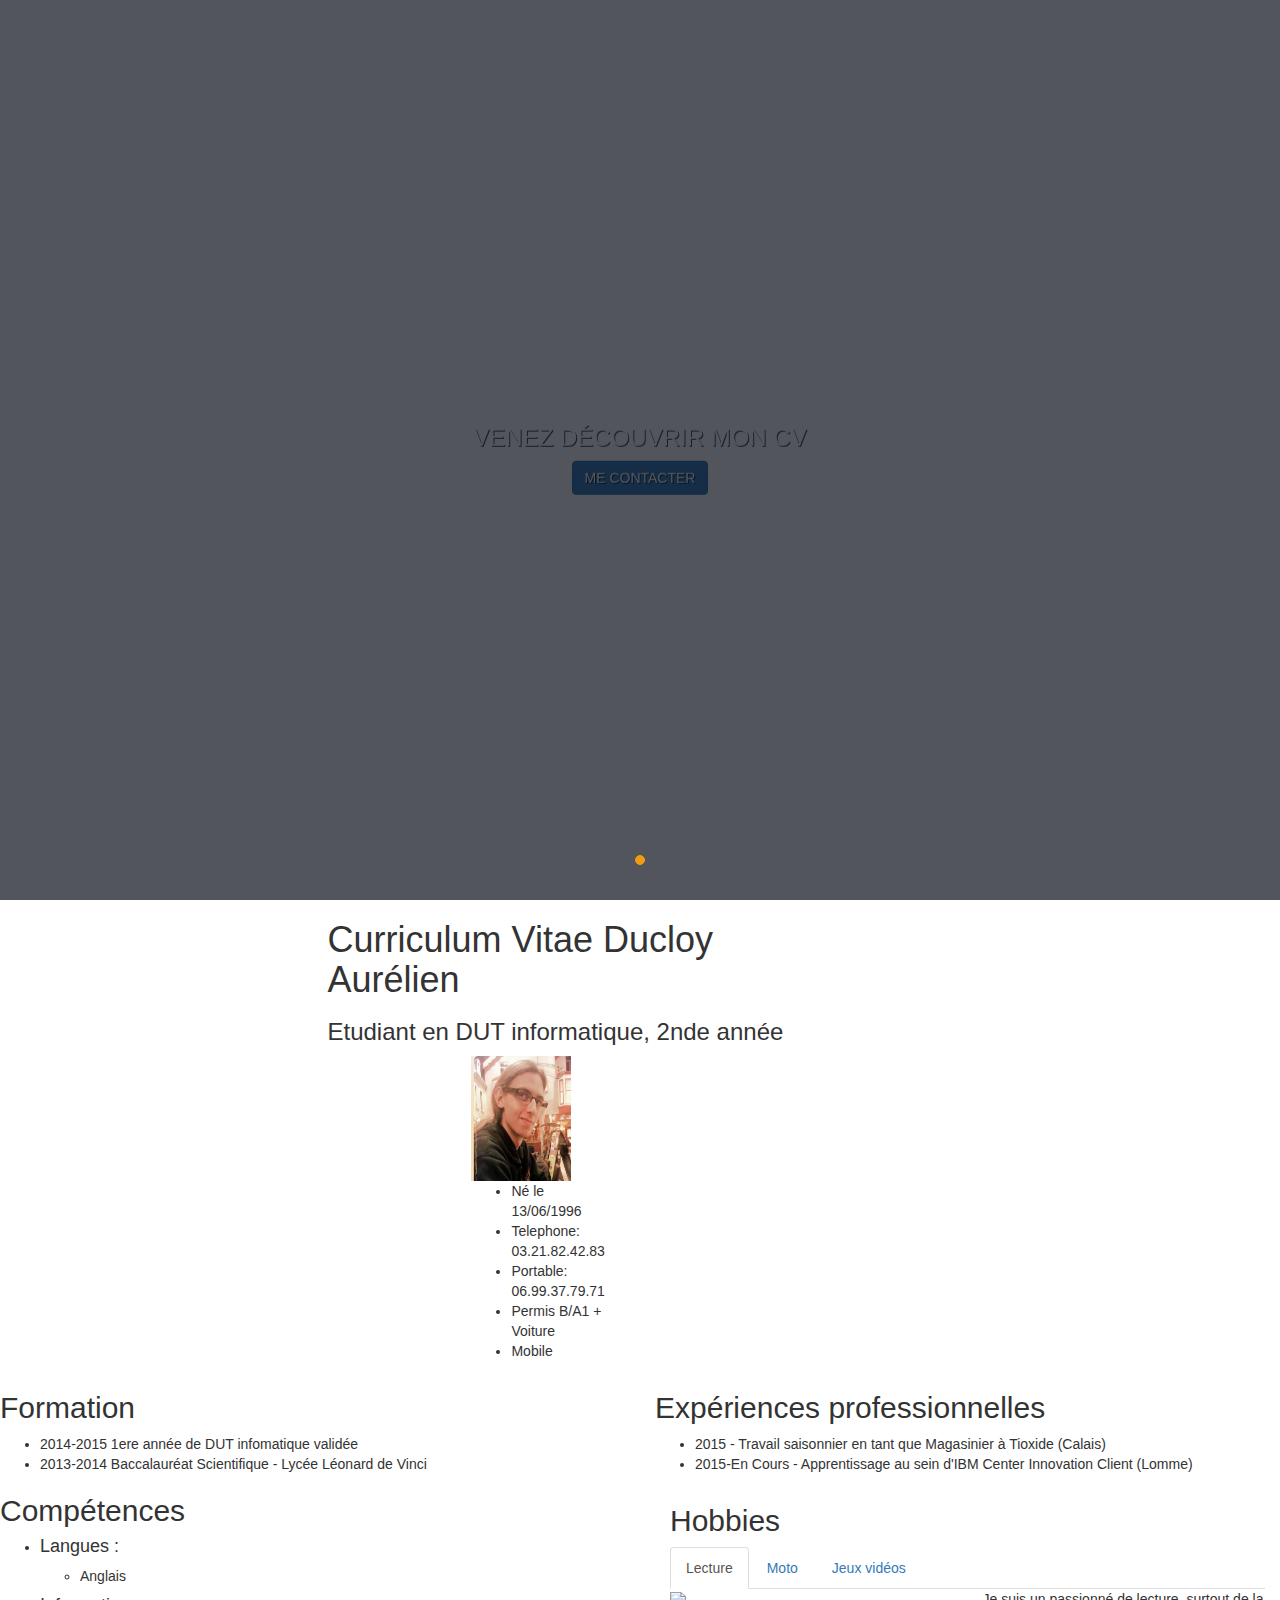
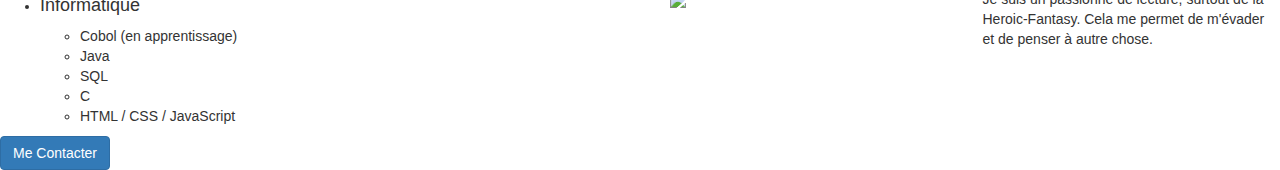
==== index.html @ d5fef93b "MaJ - NotEndedYet" ====
<!DOCTYPE html>
<html lang="fr">
<head>
	<meta charset="UTF-8">
	<title>CV en Ligne</title>
	<meta name="viewport" content="width=device-width, initial-scale=1">
	<!-- Latest compiled and minified CSS -->
	<link rel="stylesheet" type="text/css" href="css/bootstrap.min.css">
	<link rel="stylesheet" type="text/css" href="css/style.css">
</head>
<body>

	<div class="carousel fade-carousel slide" data-ride="carousel" data-interval="4000" id="bs-carousel">
		<!-- Overlay -->
		<div class="overlay"></div>

		<!-- Indicators -->
		<ol class="carousel-indicators">
			<li data-target="#bs-carousel" data-slide-to="0" class="active"></li>
		</ol>

		<!-- Wrapper for slides -->
		<div class="carousel-inner">
			<div class="item slides active">
				<div class="slide-1"></div>
				<div class="hero">
					<hgroup>
						<h3>Venez découvrir mon CV</h3>
					</hgroup>
					<a href="#EnTete" class="btn btn-primary" role="button">Me Contacter</a>
				</div>
			</div>
		</div> 
	</div>

	<div class="row" id="EnTete">
		<div class="col-lg-5 col-lg-offset-3">
			<h1>Curriculum Vitae Ducloy Aurélien</h1>
			<h3>Etudiant en DUT informatique, 2nde année</h3>

			<div class="container-fluid background-panel-white">
				<div class="row">
					<div class="col-lg-4 col-lg-offset-3">
						<img src="img/Profil.jpg" width="100px" height="125px" />
						<ul>
							<li>Né le 13/06/1996</li>
							<li>Telephone: 03.21.82.42.83</li>
							<li>Portable: 06.99.37.79.71</li>
							<li>Permis B/A1 + Voiture</li>
							<li>Mobile</li>
						</ul>
					</div>
				</div>
			</div>
		</div>
	</div>	

	<div class="row">
		<div class="col-xs-6 col-sm4 col-md3">

			<h2>Formation</h2>
			<ul>
				<li>2014-2015 1ere année de DUT infomatique validée</li> 
				<li>2013-2014 Baccalauréat Scientifique - Lycée Léonard de Vinci</li>
			</ul>
			<h2>Compétences</h2>
			<ul>
				<li><h4>Langues : </h4></li>
				<ul>
					<li>Anglais</li>
				</ul>
				<li><h4>Informatique</h4></li>
				<ul>
					<li>Cobol (en apprentissage)</li>
					<li>Java</li>
					<li>SQL</li>
					<li>C</li>
					<li>HTML / CSS / JavaScript</li>
				</ul>	
			</ul>	
		</div>
		<div class="col-xs-6 col-sm4 col-md3">
			<h2>Expériences professionnelles</h2>
			<ul>
				<li>
					2015 - Travail saisonnier en tant que Magasinier à Tioxide (Calais)
				</li>
				<li>
					2015-En Cours - Apprentissage au sein d'IBM Center Innovation Client (Lomme)
				</li>
			</ul>
			<div>

				<div class="container-fluid background-panel-white">
					<div class="row">
						<!-- Nav tabs -->
						<div class="col-lg-12">
							<h2>Hobbies</h2>
							<ul class="nav nav-tabs">
								<li role ="prensentation" class="active"><a href="#Lecture" data-toggle="tab">Lecture</a></li>
								<li role="presentation"><a href="#Moto" data-toggle="tab">Moto</a></li>
								<li role="presentation"><a href="#jeuxvideo" data-toggle="tab"	>Jeux vidéos</a></li>
							</ul>
						</div>



						<!-- Nav tabs -->
						<div class="tab-content">
							<div role="tabpanel" class="tab-pane active" id="Lecture">
								<div class="col-lg-6">
									<img src="http://milady-le-blog.fantasyblog.fr/gallery/208/1109-wallpaper-drenai-1200.jpg" width="75%" height:"75%"/>
								</div>
								<div class="col-lg-6">
									<p> Je suis un passionné de lecture, surtout de la Heroic-Fantasy. Cela me permet de m'évader et de penser à autre chose.</p>
								</div>
							</div>

							<div role="tabpanel" class="tab-pane" id="Moto">
								<div class="col-lg-6">
									<img src="http://catalog-moto.com/wp-content/uploads/2014/3/hyosung-gv-250-cruiser_2.jpeg" width="75%" height:"75%"/>
								</div>
								<p>Je suis un jeune adepte de la moto type custom, se ballader a deux-roues est un passe-temps pour moi.</p>
							</div>

							<div role="tabpanel" class="tab-pane" id="jeuxvideo">
								<div class="col-lg-6">
									<img src="https://image.spreadshirtmedia.net/image-server/v1/compositions/138051218/views/1,width=235,height=235,appearanceId=2,backgroundColor=f9f9f9,version=1457876572/gamer-plusieurs-vie-noir-Tee-shirts.jpg" width="75%" height:"75%"/>
								</div>
								<div class="col-lg-6">
									<p>Je suis passioné de jeux vidéos, multijoueurs essentiellement, tel que Counter-Strike, HearthStone, The Division ainsi que Black Desert Online.</p>
								</div>
							</div>
						</div>	
					</div>
				</div>	
			</div>	
		</div>	
	</div>	
	<a href="mailto:ducloy.aurelien@outlook.fr" class="btn btn-primary" role="button">Me Contacter</a>


	<!-- Latest compiled and minified JavaScript -->
	<script src="https://ajax.googleapis.com/ajax/libs/jquery/1.11.3/jquery.min.js"></script>
	<!-- Include all compiled plugins (below), or include individual files as needed -->
	<script src="javascript/tab/js"></script>
	<script src="javascript/bootstrap.min.js"></script>
</body>
</html>
---- css/style.css ----
/*
Fade content bs-carousel with hero headers
Code snippet by maridlcrmn (Follow me on Twitter @maridlcrmn) for Bootsnipp.com
Image credits: unsplash.com
*/

/********************************/
/*       Fade Bs-carousel       */
/********************************/
.fade-carousel {
    position: relative;
    height: 100vh;
}
.fade-carousel .carousel-inner .item {
    height: 100vh;
}
.fade-carousel .carousel-indicators > li {
    margin: 0 2px;
    background-color: #f39c12;
    border-color: #f39c12;
    opacity: .7;
}
.fade-carousel .carousel-indicators > li.active {
  width: 10px;
  height: 10px;
  opacity: 1;
}

/********************************/
/*          Hero Headers        */
/********************************/
.hero {
    position: absolute;
    top: 50%;
    left: 50%;
    z-index: 3;
    color: #fff;
    text-align: center;
    text-transform: uppercase;
    text-shadow: 1px 1px 0 rgba(0,0,0,.75);
      -webkit-transform: translate3d(-50%,-50%,0);
         -moz-transform: translate3d(-50%,-50%,0);
          -ms-transform: translate3d(-50%,-50%,0);
           -o-transform: translate3d(-50%,-50%,0);
              transform: translate3d(-50%,-50%,0);
}
.hero h1 {
    font-size: 6em;    
    font-weight: bold;
    margin: 0;
    padding: 0;
}

.fade-carousel .carousel-inner .item .hero {
    opacity: 0;
    -webkit-transition: 2s all ease-in-out .1s;
       -moz-transition: 2s all ease-in-out .1s; 
        -ms-transition: 2s all ease-in-out .1s; 
         -o-transition: 2s all ease-in-out .1s; 
            transition: 2s all ease-in-out .1s; 
}
.fade-carousel .carousel-inner .item.active .hero {
    opacity: 1;
    -webkit-transition: 2s all ease-in-out .1s;
       -moz-transition: 2s all ease-in-out .1s; 
        -ms-transition: 2s all ease-in-out .1s; 
         -o-transition: 2s all ease-in-out .1s; 
            transition: 2s all ease-in-out .1s;    
}

/********************************/
/*            Overlay           */
/********************************/
.overlay {
    position: absolute;
    width: 100%;
    height: 100%;
    z-index: 2;
    background-color: #080d15;
    opacity: .7;
}

/********************************/
/*          Custom Buttons      */
/********************************/
.btn.btn-lg {padding: 10px 40px;}
.btn.btn-hero,
.btn.btn-hero:hover,
.btn.btn-hero:focus {
    color: #f5f5f5;
    background-color: #1abc9c;
    border-color: #1abc9c;
    outline: none;
    margin: 20px auto;
}

/********************************/
/*       Slides backgrounds     */
/********************************/
.fade-carousel .slides .slide-1, 
.fade-carousel .slides .slide-2,
.fade-carousel .slides .slide-3 {
  height: 100vh;
  background-size: cover;
  background-position: center center;
  background-repeat: no-repeat;
}
.fade-carousel .slides .slide-1 {
  background-image: url(https://images.unsplash.com/photo-1431887773042-803ed52bed26?ixlib=rb-0.3.5&q=80&fm=jpg&crop=entropy&w=1080&fit=max&s=c9304492674c2323459c02c6cf419f6e); 
}
/********************************/
/*          Media Queries       */
/********************************/
@media screen and (min-width: 980px){
    .hero { width: 980px; }    
}
@media screen and (max-width: 640px){
    .hero h1 { font-size: 4em; }    
}

.EnTete li
{
list-style-type: none;
}
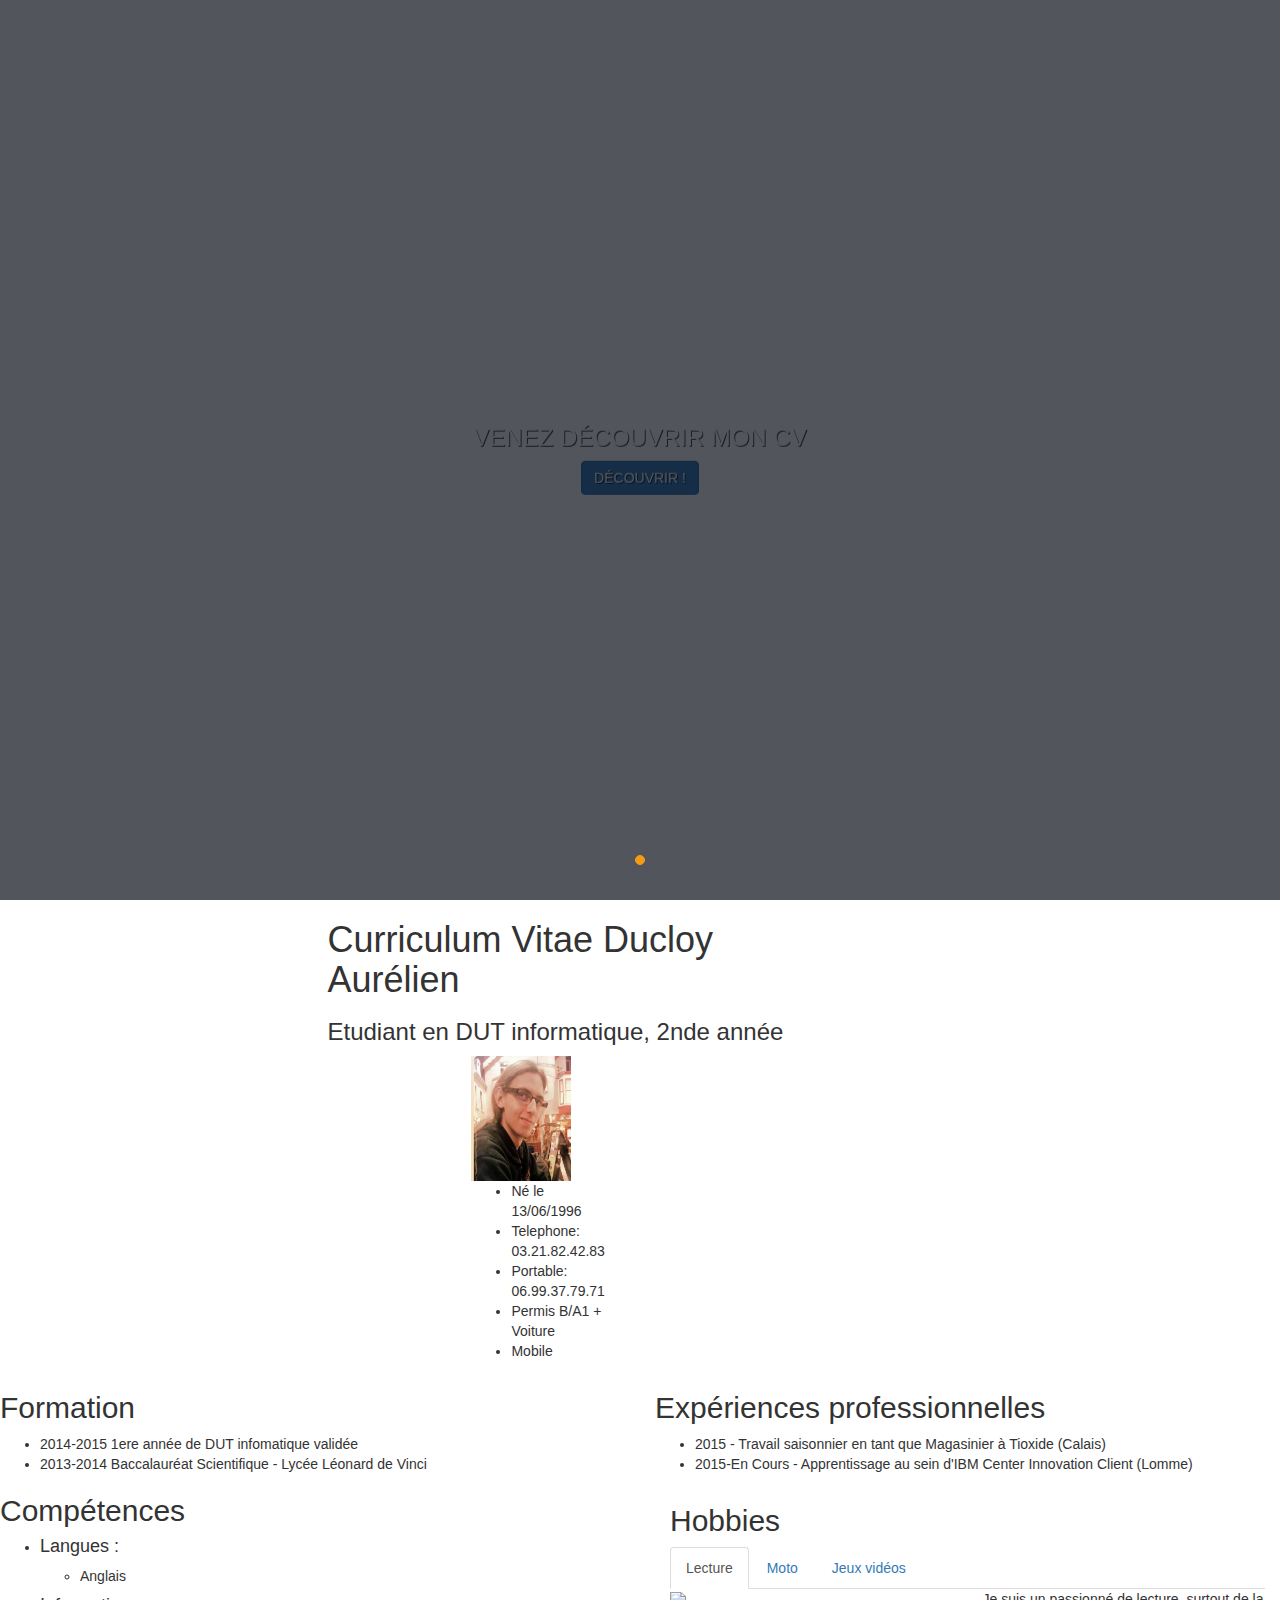
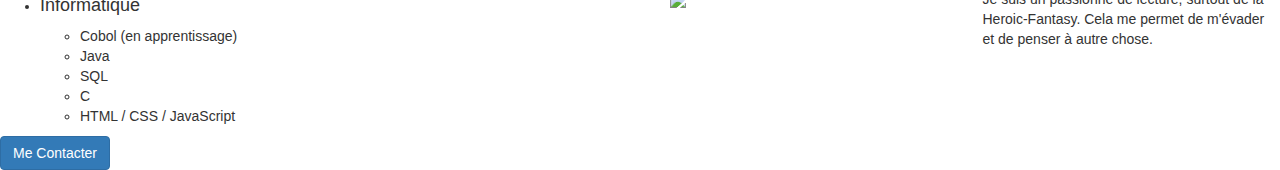
==== commit eb84e1db: "rectification" ====
--- a/index.html
+++ b/index.html
@@ -27,7 +27,7 @@
 					<hgroup>
 						<h3>Venez découvrir mon CV</h3>
 					</hgroup>
-					<a href="#EnTete" class="btn btn-primary" role="button">Me Contacter</a>
+					<a href="#EnTete" class="btn btn-primary" role="button">Découvrir !</a>
 				</div>
 			</div>
 		</div> 
